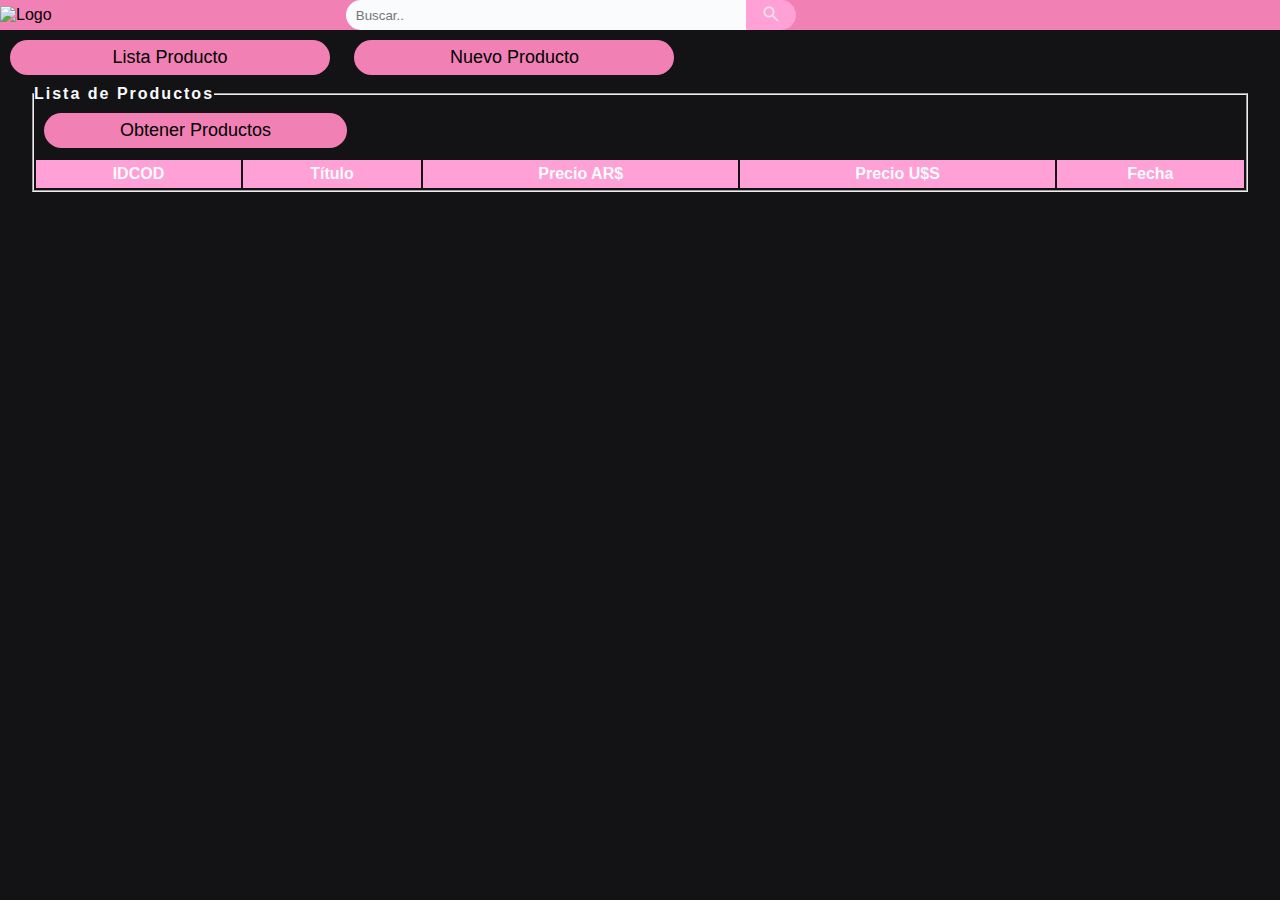
==== Administrar_Productos.html @ 9bb15d17 "23/06 23:44" ====
<!DOCTYPE html>
<html lang="en">
    <head>
        <meta charset="UTF-8">
        <meta name="viewport" content="width=device-width, initial-scale=1.0">
        <title>DigitalArt</title>
        <link rel="icon" href="img/LogoD.jpg" type="image/jpg">
        <link rel="stylesheet" href="style.css">
    </head>
    <body>
        <header>
            <img class="logo" src="Img/Logo.jpg" alt="Logo" onclick="window.open('index.html', '_self')" />
            <div class="SearchBar-admin">
                <input class="SearchBar-text" type="text" id="parametro" onkeyup="Search()" placeholder="Buscar..">
                <button class="SearchBar-button"><img src="img/Botones/search_24dp_FILL0_wght400_GRAD0_opsz24.png" alt="Buscar"></button>
            </div>       
        </header>

        <button class="button" onclick="mostrarSeccion('lista')">Lista Producto</button>
        <button class="button" onclick="mostrarSeccion('nuevo-producto')">Nuevo Producto</button>
        <!--<button type="button" onclick= class="btnactualizar">Editar Producto</button>-->
        <div id="lista">
            <Fieldset>
                <legend>Lista de Productos</legend>
                <button class="button" onclick="obtenerProductos()">Obtener Productos</button>
                <table>
                    <thead>
                        <tr>
                            <th>IDCOD</th>
                            <th>Título</th>
                            <th>Precio AR$</th>
                            <th>Precio U$S</th>
                            <th>Fecha</th>
                        </tr>
                    </thead>
                    <tbody id="resultados"></tbody>
                </table>
            </Fieldset>
        </div>
    
        <div id="nuevo-producto" style="display: none;">
            <fieldset>
                <legend>Nuevo Producto</legend>
                <form action="javascript:none">
                    <input type="text" id="titulo" placeholder="Nombre de producto">
                    <input type="number" id="PrecioPeso" placeholder="Precio en AR$">
                    <input type="number" id="PrecioDolar" placeholder="Precio en U$S">
                    <input type="date" id="fecha">
                    <button class="button" onclick="crearProducto()">Crear Producto</button>
                </form>
            </fieldset>
        </div>
    
        <div id="editar-producto" style="display: none;">
            <fieldset>
                <legend>Editar Producto</legend>
                <form action="javascript:none;">
                    <input type="text" id="edit-titulo" placeholder="Nombre de producto">
                    <input type="number" id="edit-precioPESO" placeholder="Precio en AR$">
                    <input type="number" id="edit-precioDOLAR" placeholder="Precio en U$S">
                    <input type="date" id="edit-fecha">
                    <button class="button" onclick="actualizarProducto()">Actualizar</button>
                </form>
            </fieldset>
        </div>
    
            <script src="script.js"></script>
    
    </body>
</html>
---- style.css ----
* {
    margin: 0;
    padding: 0;
    box-sizing: border-box;
    font-family: sans-serif;
}

header {
    display: flex;
    align-items: center;
    justify-content: space-between;
    /* padding: 2rem; */
    background-color: #f180b5;
}

.logo {
    max-width: 150px;
}

.SearchBar{
    display: flex;
    padding: 0 50px;
    border: none;
    width: 30%;

}



.SearchBar-button{
    background-color: #ffa0d6;
    border: none;
    border-top-right-radius: 100px;
    border-bottom-right-radius: 100px;
    width: 40px;
    height: 30px;
}

fieldset input{
    border-radius: 0;
    display: block;
    width: 95%;
    border-left: #f180b5;
    margin: 10px;
}

/*Quitar flechas de input numerico*/
input::-webkit-outer-spin-button,
input::-webkit-inner-spin-button {
  -webkit-appearance: none;
  margin: 0;

}

.button{
    background-color: #f180b5;
    border-radius: 50px;
    border: none;
    width: 25%;
    height: 35px;
    margin: 10px;
    font-family: "Dosis", sans-serif;
    font-optical-sizing: auto;
    font-weight: 400;
    font-style: normal;   
    font-size: large;
}


.button:active{
    background-color: #da5191;
}

input {
    padding: 10px;
    width: 400px;
    background-color: #fafbfd;
    border: none;
    border-top-left-radius: 100px;
    border-bottom-left-radius: 100px;
    height: 30px;
}
.SearchBar img{
    width: 20px;
}

.SearchBar-admin{
    display: flex;
    border: none;
    width: 50%;
    margin: auto;
   
    
}


.SearchBar-admin button{
    background-color: #ffa0d6;
    border: none;
    border-top-right-radius: 100px;
    border-bottom-right-radius: 100px;
    width: 50px;
    height: 30px;
}

.SearchBar-admin img{
    width: 20px;
}

a {
    color: white;
    text-align: center;
    text-decoration: none;
    padding: 7px 15px;
    margin: 5px;
    font-family: "Dosis", sans-serif;
    font-optical-sizing: auto;
    font-weight: 600;
    font-style: normal;   
    font-size: large;
}

body{
    background-color: #131316;
}

table{
    color: #fafbfd;
    width: 100%;
}

.btnTabla{
    background-color: #f180b5;
    border-radius: 15px;
    width: 60px;
    border: none;
    font-family: "Dosis", sans-serif;
    font-optical-sizing: auto;
    font-weight: 200;
    font-style: normal;   
    font-size: large;
}

.btnTabla:active{
    background-color: #da5191;
}

th{
    background-color: #ffa0d6;
    padding: 5px;
}


tr:nth-child(2n){
    background-color: #696969;
}

.Productos{
    padding-top: 25px;
}
.Productos div{
    padding: 10px;
}

.Productos h3{
    color: #fafbfd;
}

fieldset{
    width: 95%;
    margin: auto;
}

legend{
    color: #fafbfd;
    font-family: sans-serif;
    letter-spacing: 2px;
    font-weight: bolder;
}


.nav-list {
    list-style-type: none;
    display: flex;
    gap: 1rem;
}

.nav-list li a {
    text-decoration: none;
    color: #1c1c1c;
}

.abrir-menu,
.cerrar-menu {
    display: none;
}
.nav-list .SearchBar-text .SearchBar-button{
    display: none;
}

.nav-list-marca {
    list-style-type: none;
    display: flex;
    gap: 1rem;
}

.nav-list-marca li a {
    text-decoration: none;
    color: #1c1c1c;
}

.nav-list .marcas, .Search{
    display: none;
}


@media  screen and (max-width: 845px) {
    .SearchBar{
        display: none;
    }
    
}

@media screen and (max-width: 845px) {

    
    .abrir-menu,
    .cerrar-menu {
        display: block;
        border: 0;
        font-size: 1.25rem;
        background-color: transparent;
        cursor: pointer;
    }

    .abrir-menu {
        color: #1c1c1c;
        padding-right: 10px;
    }

    .cerrar-menu {
        color: #ffa0d6;
    }

    .nav {
        opacity: 0;
        visibility: hidden;
        display: flex;
        flex-direction: column;
        align-items: end;
        gap: 1rem;
        position: absolute;
        top: 0;
        right: 0;
        bottom: 0;
        background-color: #1c1c1c;
        padding: 2rem;
        box-shadow: 0 0 0 100vmax rgba(0, 0, 0, .5);
    }

    .nav.visible {
        opacity: 1;
        visibility: visible;
    }
    
    .nav-list {
        flex-direction: column;
        align-items: end;
    }

    .nav-list li a {
        color: #ffa0d6;
        
    }
    
    .nav-list .Search{
        display: flex;
        padding: 0;
        border: none;
        

    }
    .Search-button{
        background-color: #ffa0d6;
        border: none;
        border-top-right-radius: 100px;
        border-bottom-right-radius: 100px;
        width: 40px;
        height: 30px;
    }
    
    .Search input{
        
        width: 85%;
        background-color: #fafbfd;
        border: none;
        border-top-left-radius: 100px;
        border-bottom-left-radius: 100px;
        height: 30px;
    }

    .Search img{
        width: 20px;
    }

    .button{
        background-color: #f180b5;
        border-radius: 50px;
        border: none;
        width: 23%;
        height: 35px;
        margin: 10px;
        font-family: "Dosis", sans-serif;
        font-optical-sizing: auto;
        font-weight: 100;
        font-style: normal;   
        font-size: medium;
    }

}
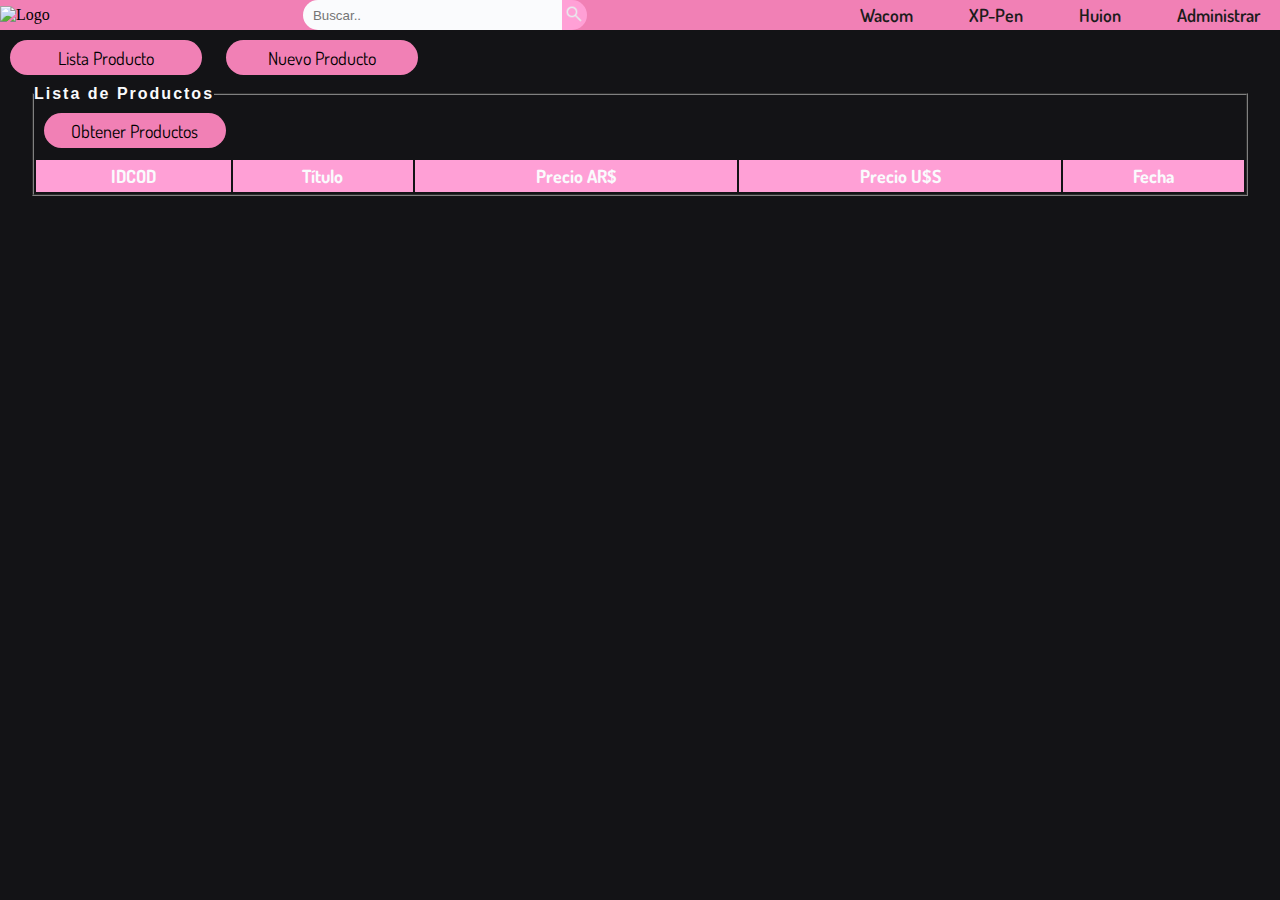
==== commit 3eb79305: "Filtro terminado 28-06 05:25" ====
--- a/Administrar_Productos.html
+++ b/Administrar_Productos.html
@@ -5,16 +5,14 @@
         <meta name="viewport" content="width=device-width, initial-scale=1.0">
         <title>DigitalArt</title>
         <link rel="icon" href="img/LogoD.jpg" type="image/jpg">
+        <link rel="stylesheet" href="https://cdn.jsdelivr.net/npm/bootstrap-icons@1.10.3/font/bootstrap-icons.css">
+        <link rel="preconnect" href="https://fonts.googleapis.com">
+        <link rel="preconnect" href="https://fonts.gstatic.com" crossorigin>
+        <link href="https://fonts.googleapis.com/css2?family=Dosis:wght@200..800&family=Teachers:ital,wght@0,400..800;1,400..800&display=swap" rel="stylesheet">
         <link rel="stylesheet" href="style.css">
     </head>
     <body>
-        <header>
-            <img class="logo" src="Img/Logo.jpg" alt="Logo" onclick="window.open('index.html', '_self')" />
-            <div class="SearchBar-admin">
-                <input class="SearchBar-text" type="text" id="parametro" onkeyup="Search()" placeholder="Buscar..">
-                <button class="SearchBar-button"><img src="img/Botones/search_24dp_FILL0_wght400_GRAD0_opsz24.png" alt="Buscar"></button>
-            </div>       
-        </header>
+        <script src="header-footer.js"></script>
 
         <button class="button" onclick="mostrarSeccion('lista')">Lista Producto</button>
         <button class="button" onclick="mostrarSeccion('nuevo-producto')">Nuevo Producto</button>
@@ -55,11 +53,12 @@
             <fieldset>
                 <legend>Editar Producto</legend>
                 <form action="javascript:none;">
-                    <input type="text" id="edit-titulo" placeholder="Nombre de producto">
-                    <input type="number" id="edit-precioPESO" placeholder="Precio en AR$">
-                    <input type="number" id="edit-precioDOLAR" placeholder="Precio en U$S">
+                    <input type="text" id="edit-idcod" readonly>
+                    <input type="text" id="edit-titulo" placeholder="Nombre de producto"    >
+                    <input type="number" id="edit-precioPeso" placeholder="Precio en AR$">
+                    <input type="number" id="edit-precioDolar" placeholder="Precio en U$S">
                     <input type="date" id="edit-fecha">
-                    <button class="button" onclick="actualizarProducto()">Actualizar</button>
+                    <button class="button" onclick="Modificar()">Actualizar</button>
                 </form>
             </fieldset>
         </div>
--- a/style.css
+++ b/style.css
@@ -2,15 +2,51 @@
     margin: 0;
     padding: 0;
     box-sizing: border-box;
-    font-family: sans-serif;
 }
 
 header {
     display: flex;
     align-items: center;
     justify-content: space-between;
-    /* padding: 2rem; */
     background-color: #f180b5;
+    width: 100%;
+}
+a {
+    color: white;
+    text-align: center;
+    text-decoration: none;
+    padding: 7px 15px;
+    margin: 5px;
+    font-family: "Dosis", sans-serif;
+    font-optical-sizing: auto;
+    font-weight: 600;
+    font-style: normal;   
+    font-size: large;
+}
+
+body{
+    background-color: #131316;
+    
+}
+
+footer{
+    background-color: #d0d0d0;
+    width: 100%;
+    margin-top: 125px;
+    font-family: "Dosis", sans-serif;
+    font-optical-sizing: auto;
+    font-weight: 400;
+    font-style: normal;   
+    font-size: x-large;
+    color: #c12e72;
+}
+
+.copyright{
+    background-color: #f180b5;
+}
+
+footer img{
+    width: 25px;
 }
 
 .logo {
@@ -24,8 +60,6 @@
     width: 30%;
 
 }
-
-
 
 .SearchBar-button{
     background-color: #ffa0d6;
@@ -34,6 +68,80 @@
     border-bottom-right-radius: 100px;
     width: 40px;
     height: 30px;
+}
+
+.SearchBar-button:active{
+    background-color: #da5191;
+}
+
+.Productos-inicio{
+    margin-bottom: 150px;
+}
+
+.product{
+    background-color: #f6f6f6;
+    border: none;
+    border-radius: 20px;
+    width: 25%;
+    height: 150px;
+    margin: 15px;
+    font-family: "Dosis", sans-serif;
+    font-optical-sizing: auto;
+    font-weight: 400;
+    font-style: normal;   
+    font-size: x-large;
+    display: inline-flex;
+}
+
+
+.product .titulo{
+    color: #da5191;
+    font-weight: bold;
+    width: auto;
+    margin: 10px;
+    margin-left: 5%;
+
+}
+
+.product .precioPeso, .precioDolar{
+    margin-top: 50px;
+    margin-left: 5%;
+    padding: 2%;
+    font-size: medium;
+    position: relative;
+    bottom: -20%;
+    left: -35%;
+    
+}
+
+.product .precioPeso{
+    color: #c12e72;
+    font-size: 20px;
+    font-weight: bold;
+}
+
+
+.btnCarrito{
+    margin-top: 80%;
+    background-color: #f180b5;
+    border-radius: 100%;
+    border: none;
+    width: 60px;
+    height: 60px;
+    margin: 10px;
+    position: relative;
+    bottom: -25%;
+    right: 9%;
+
+}
+
+.btnCarrito:active{
+    background-color: #da5191;
+}
+
+.btnCarrito img{
+    width: 15px;
+    margin: auto;
 }
 
 fieldset input{
@@ -56,7 +164,7 @@
     background-color: #f180b5;
     border-radius: 50px;
     border: none;
-    width: 25%;
+    width: 15%;
     height: 35px;
     margin: 10px;
     font-family: "Dosis", sans-serif;
@@ -64,6 +172,7 @@
     font-weight: 400;
     font-style: normal;   
     font-size: large;
+
 }
 
 
@@ -84,49 +193,16 @@
     width: 20px;
 }
 
-.SearchBar-admin{
-    display: flex;
-    border: none;
-    width: 50%;
-    margin: auto;
-   
-    
-}
-
-
-.SearchBar-admin button{
-    background-color: #ffa0d6;
-    border: none;
-    border-top-right-radius: 100px;
-    border-bottom-right-radius: 100px;
-    width: 50px;
-    height: 30px;
-}
-
-.SearchBar-admin img{
-    width: 20px;
-}
-
-a {
-    color: white;
-    text-align: center;
-    text-decoration: none;
-    padding: 7px 15px;
-    margin: 5px;
-    font-family: "Dosis", sans-serif;
-    font-optical-sizing: auto;
-    font-weight: 600;
-    font-style: normal;   
-    font-size: large;
-}
-
-body{
-    background-color: #131316;
-}
+
 
 table{
     color: #fafbfd;
     width: 100%;
+    font-family: "Dosis", sans-serif;
+    font-optical-sizing: auto;
+    font-weight: 400;
+    font-style: normal;   
+    font-size: large;
 }
 
 .btnTabla{
@@ -136,7 +212,7 @@
     border: none;
     font-family: "Dosis", sans-serif;
     font-optical-sizing: auto;
-    font-weight: 200;
+    font-weight: 400;
     font-style: normal;   
     font-size: large;
 }
@@ -155,20 +231,14 @@
     background-color: #696969;
 }
 
-.Productos{
-    padding-top: 25px;
-}
-.Productos div{
-    padding: 10px;
-}
-
-.Productos h3{
-    color: #fafbfd;
+td:nth-child(n + 3){
+    text-align: right;
 }
 
 fieldset{
     width: 95%;
     margin: auto;
+    border-color: grey;
 }
 
 legend{
@@ -179,6 +249,7 @@
 }
 
 
+
 .nav-list {
     list-style-type: none;
     display: flex;
@@ -214,15 +285,13 @@
 }
 
 
-@media  screen and (max-width: 845px) {
+
+@media screen and (max-width: 845px) {
+
+
     .SearchBar{
         display: none;
     }
-    
-}
-
-@media screen and (max-width: 845px) {
-
     
     .abrir-menu,
     .cerrar-menu {
@@ -243,7 +312,7 @@
     }
 
     .nav {
-        opacity: 0;
+        opacity: 1;
         visibility: hidden;
         display: flex;
         flex-direction: column;
@@ -288,6 +357,10 @@
         width: 40px;
         height: 30px;
     }
+
+    .Search-button:active{
+        background-color: #da5191;
+    }
     
     .Search input{
         
@@ -307,15 +380,31 @@
         background-color: #f180b5;
         border-radius: 50px;
         border: none;
-        width: 23%;
-        height: 35px;
+        width: 26%;
+        height: 45px;
         margin: 10px;
         font-family: "Dosis", sans-serif;
         font-optical-sizing: auto;
-        font-weight: 100;
+        font-weight: 400;
         font-style: normal;   
-        font-size: medium;
-    }
-
-}
-
+        font-size: large;
+    }
+
+    .product{
+        width: 50%;
+        flex-wrap: wrap;
+    }
+
+    .btnCarrito{
+        position: static;
+        border-radius: 50px;
+        height: 30px;
+        width: 30%;
+    }
+
+    .product .precioPeso, .precioDolar{
+        position: static;
+        margin: 0;
+        margin-left: 5px;
+    }
+}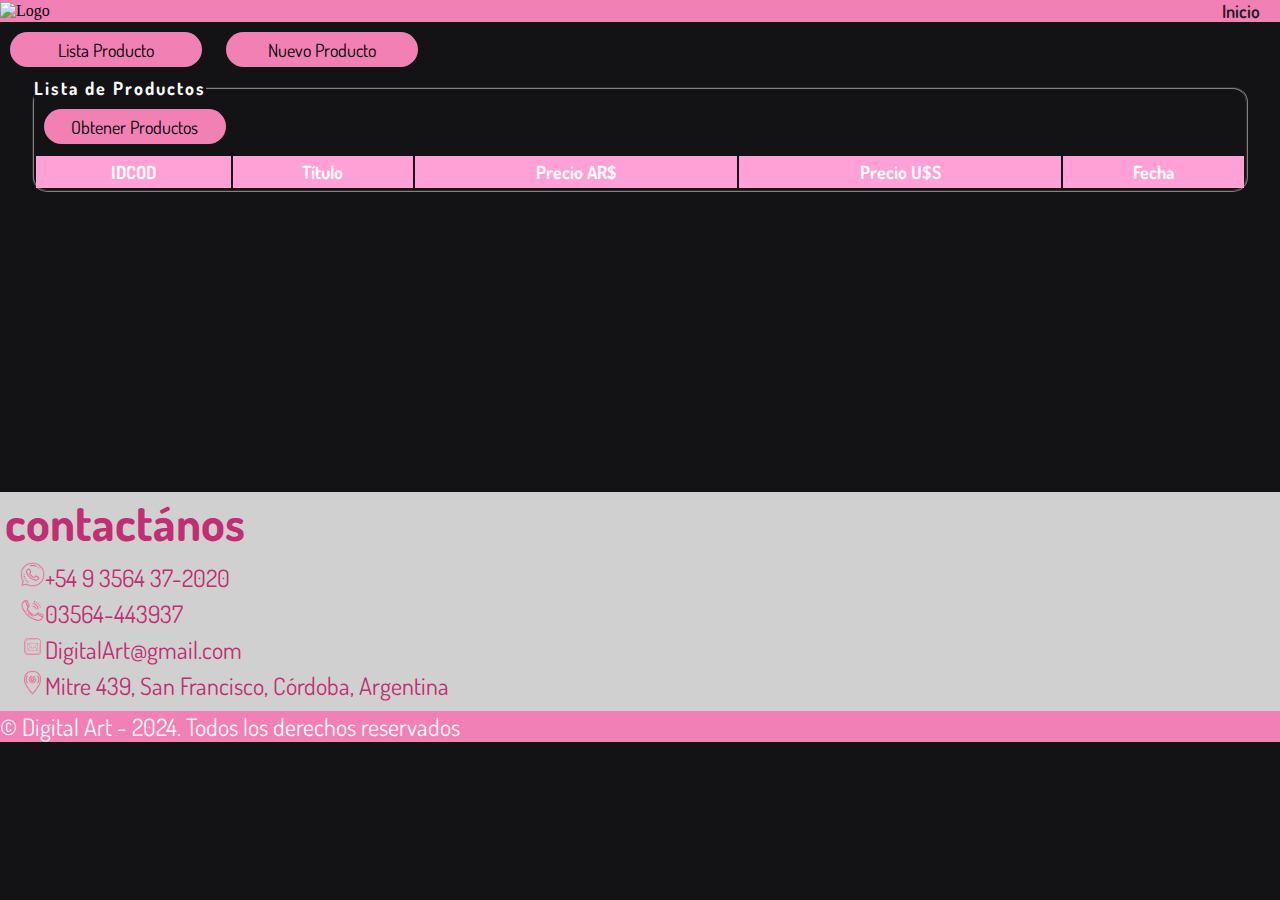
==== commit b6fe9f0d: "Terminado" ====
--- a/Administrar_Productos.html
+++ b/Administrar_Productos.html
@@ -1,69 +1,92 @@
 <!DOCTYPE html>
 <html lang="en">
-    <head>
-        <meta charset="UTF-8">
-        <meta name="viewport" content="width=device-width, initial-scale=1.0">
-        <title>DigitalArt</title>
-        <link rel="icon" href="img/LogoD.jpg" type="image/jpg">
-        <link rel="stylesheet" href="https://cdn.jsdelivr.net/npm/bootstrap-icons@1.10.3/font/bootstrap-icons.css">
-        <link rel="preconnect" href="https://fonts.googleapis.com">
-        <link rel="preconnect" href="https://fonts.gstatic.com" crossorigin>
-        <link href="https://fonts.googleapis.com/css2?family=Dosis:wght@200..800&family=Teachers:ital,wght@0,400..800;1,400..800&display=swap" rel="stylesheet">
-        <link rel="stylesheet" href="style.css">
-    </head>
-    <body>
-        <script src="header-footer.js"></script>
+<head>
+    <meta charset="UTF-8">
+    <meta name="viewport" content="width=device-width, initial-scale=1.0">
+    <title>DigitalArt</title>
+    <link rel="icon" href="img/LogoD.jpg" type="image/jpg">
+    <link rel="stylesheet" href="https://cdn.jsdelivr.net/npm/bootstrap-icons@1.10.3/font/bootstrap-icons.css">
+    <link rel="preconnect" href="https://fonts.googleapis.com">
+    <link rel="preconnect" href="https://fonts.gstatic.com" crossorigin>
+    <link href="https://fonts.googleapis.com/css2?family=Dosis:wght@200..800&family=Teachers:ital,wght@0,400..800;1,400..800&display=swap" rel="stylesheet">
+    <link rel="stylesheet" href="style.css">
+</head>
+<body>
+    <header>
+        <img class="logo" src="Img/Logo.jpg" alt="Logo" onclick="window.open('index.html', '_self')" />
+        <nav class="navAdmin" id="nav">
+            <ul>
+                <li><a href="index.html">Inicio</a></li>
+            </ul>   
+        </nav>   
+    </header>
 
-        <button class="button" onclick="mostrarSeccion('lista')">Lista Producto</button>
-        <button class="button" onclick="mostrarSeccion('nuevo-producto')">Nuevo Producto</button>
-        <!--<button type="button" onclick= class="btnactualizar">Editar Producto</button>-->
-        <div id="lista">
-            <Fieldset>
-                <legend>Lista de Productos</legend>
-                <button class="button" onclick="obtenerProductos()">Obtener Productos</button>
-                <table>
-                    <thead>
-                        <tr>
-                            <th>IDCOD</th>
-                            <th>Título</th>
-                            <th>Precio AR$</th>
-                            <th>Precio U$S</th>
-                            <th>Fecha</th>
-                        </tr>
-                    </thead>
-                    <tbody id="resultados"></tbody>
-                </table>
-            </Fieldset>
+    <button class="button" class="btnLista" onclick="mostrarSeccion('lista')">Lista Producto</button>
+    <button class="button" onclick="mostrarSeccion('nuevo-producto')">Nuevo Producto</button>
+    <!--<button type="button" onclick= class="btnactualizar">Editar Producto</button>-->
+    <div id="lista">
+        <Fieldset>
+            <legend>Lista de Productos</legend>
+            <button class="button" onclick="obtenerProductos()">Obtener Productos</button>
+            <table>
+                <thead>
+                    <tr>
+                        <th>IDCOD</th>
+                        <th>Título</th>
+                        <th>Precio AR$</th>
+                        <th>Precio U$S</th>
+                        <th>Fecha</th>
+                    </tr>
+                </thead>
+                <tbody id="resultados"></tbody>
+            </table>
+        </Fieldset>
+    </div>
+
+    <div id="nuevo-producto" style="display: none;">
+        <fieldset>
+            <legend>Nuevo Producto</legend>
+            <form action="javascript:none">
+                <input type="text" id="titulo" placeholder="Nombre de producto">
+                <input type="number" id="PrecioPeso" placeholder="Precio en AR$">
+                <input type="number" id="PrecioDolar" placeholder="Precio en U$S">
+                <input type="date" id="fecha">
+                <button class="button" onclick="crearProducto()">Crear Producto</button>
+            </form>
+        </fieldset>
+    </div>
+
+    <div id="editar-producto" style="display: none;">
+        <fieldset>
+            <legend>Editar Producto</legend>
+            <form action="javascript:none;">
+                <input type="text" id="edit-idcod" readonly>
+                <input type="text" id="edit-titulo" placeholder="Nombre de producto"    >
+                <input type="number" id="edit-precioPeso" placeholder="Precio en AR$">
+                <input type="number" id="edit-precioDolar" placeholder="Precio en U$S">
+                <input type="date" id="edit-fecha">
+                <button class="button" onclick="Modificar()">Actualizar</button>
+            </form>
+        </fieldset>
+    </div>
+
+    <footer>
+        <div class="contacto">
+            <h1>contactános</h1>
+            <ul>
+                <li><img src="img/Botones/whatsapp.png">+54 9 3564 37-2020</li>
+                <li><img src="img/Botones/Call.png">03564-443937</li>
+                <li><img src="img/Botones/mail.png">DigitalArt@gmail.com</li>
+                <li><img src="img/Botones/ubicacion.png">Mitre 439, San Francisco, Córdoba, Argentina</li>
+            </ul>
         </div>
+
+        <div class="copyright">
+            <p>© Digital Art - 2024. Todos los derechos reservados</p>
+        </div>
+    </footer>
     
-        <div id="nuevo-producto" style="display: none;">
-            <fieldset>
-                <legend>Nuevo Producto</legend>
-                <form action="javascript:none">
-                    <input type="text" id="titulo" placeholder="Nombre de producto">
-                    <input type="number" id="PrecioPeso" placeholder="Precio en AR$">
-                    <input type="number" id="PrecioDolar" placeholder="Precio en U$S">
-                    <input type="date" id="fecha">
-                    <button class="button" onclick="crearProducto()">Crear Producto</button>
-                </form>
-            </fieldset>
-        </div>
-    
-        <div id="editar-producto" style="display: none;">
-            <fieldset>
-                <legend>Editar Producto</legend>
-                <form action="javascript:none;">
-                    <input type="text" id="edit-idcod" readonly>
-                    <input type="text" id="edit-titulo" placeholder="Nombre de producto"    >
-                    <input type="number" id="edit-precioPeso" placeholder="Precio en AR$">
-                    <input type="number" id="edit-precioDolar" placeholder="Precio en U$S">
-                    <input type="date" id="edit-fecha">
-                    <button class="button" onclick="Modificar()">Actualizar</button>
-                </form>
-            </fieldset>
-        </div>
-    
-            <script src="script.js"></script>
+    <script src="script.js"></script>
     
     </body>
 </html>--- a/style.css
+++ b/style.css
@@ -32,7 +32,7 @@
 footer{
     background-color: #d0d0d0;
     width: 100%;
-    margin-top: 125px;
+    margin-top: 300px;
     font-family: "Dosis", sans-serif;
     font-optical-sizing: auto;
     font-weight: 400;
@@ -41,9 +41,7 @@
     color: #c12e72;
 }
 
-.copyright{
-    background-color: #f180b5;
-}
+
 
 footer img{
     width: 25px;
@@ -66,8 +64,7 @@
     border: none;
     border-top-right-radius: 100px;
     border-bottom-right-radius: 100px;
-    width: 40px;
-    height: 30px;
+    width: 60px;
 }
 
 .SearchBar-button:active{
@@ -120,32 +117,8 @@
     font-weight: bold;
 }
 
-
-.btnCarrito{
-    margin-top: 80%;
-    background-color: #f180b5;
-    border-radius: 100%;
-    border: none;
-    width: 60px;
-    height: 60px;
-    margin: 10px;
-    position: relative;
-    bottom: -25%;
-    right: 9%;
-
-}
-
-.btnCarrito:active{
-    background-color: #da5191;
-}
-
-.btnCarrito img{
-    width: 15px;
-    margin: auto;
-}
-
 fieldset input{
-    border-radius: 0;
+    border-radius: 5px;
     display: block;
     width: 95%;
     border-left: #f180b5;
@@ -239,11 +212,16 @@
     width: 95%;
     margin: auto;
     border-color: grey;
+    border-radius: 15px;
 }
 
 legend{
     color: #fafbfd;
-    font-family: sans-serif;
+    font-family: "Dosis", sans-serif;
+    font-optical-sizing: auto;
+    font-weight: 400;
+    font-style: normal;   
+    font-size: large;
     letter-spacing: 2px;
     font-weight: bolder;
 }
@@ -269,24 +247,38 @@
     display: none;
 }
 
-.nav-list-marca {
-    list-style-type: none;
-    display: flex;
-    gap: 1rem;
-}
-
-.nav-list-marca li a {
-    text-decoration: none;
-    color: #1c1c1c;
-}
 
 .nav-list .marcas, .Search{
     display: none;
 }
 
-
-
-@media screen and (max-width: 845px) {
+.navAdmin ul, a{
+    list-style-type: none;
+    color: #1c1c1c;
+}
+
+.contacto{
+    margin: 5px;
+}
+
+.contacto ul{
+    list-style-type: none;
+    margin: 10px;
+}
+
+.contacto li{
+    margin: 5px;
+}
+
+.copyright{
+    background-color: #f180b5;
+    color:#f6f6f6;
+}
+
+
+
+
+@media screen and (max-width: 641px) {
 
 
     .SearchBar{
@@ -380,27 +372,24 @@
         background-color: #f180b5;
         border-radius: 50px;
         border: none;
-        width: 26%;
+        width: 23%;
         height: 45px;
         margin: 10px;
+        display: inline-flex;
         font-family: "Dosis", sans-serif;
         font-optical-sizing: auto;
         font-weight: 400;
         font-style: normal;   
         font-size: large;
+        
     }
 
     .product{
-        width: 50%;
+        width: 40%;
         flex-wrap: wrap;
-    }
-
-    .btnCarrito{
-        position: static;
-        border-radius: 50px;
-        height: 30px;
-        width: 30%;
-    }
+
+    }
+
 
     .product .precioPeso, .precioDolar{
         position: static;
